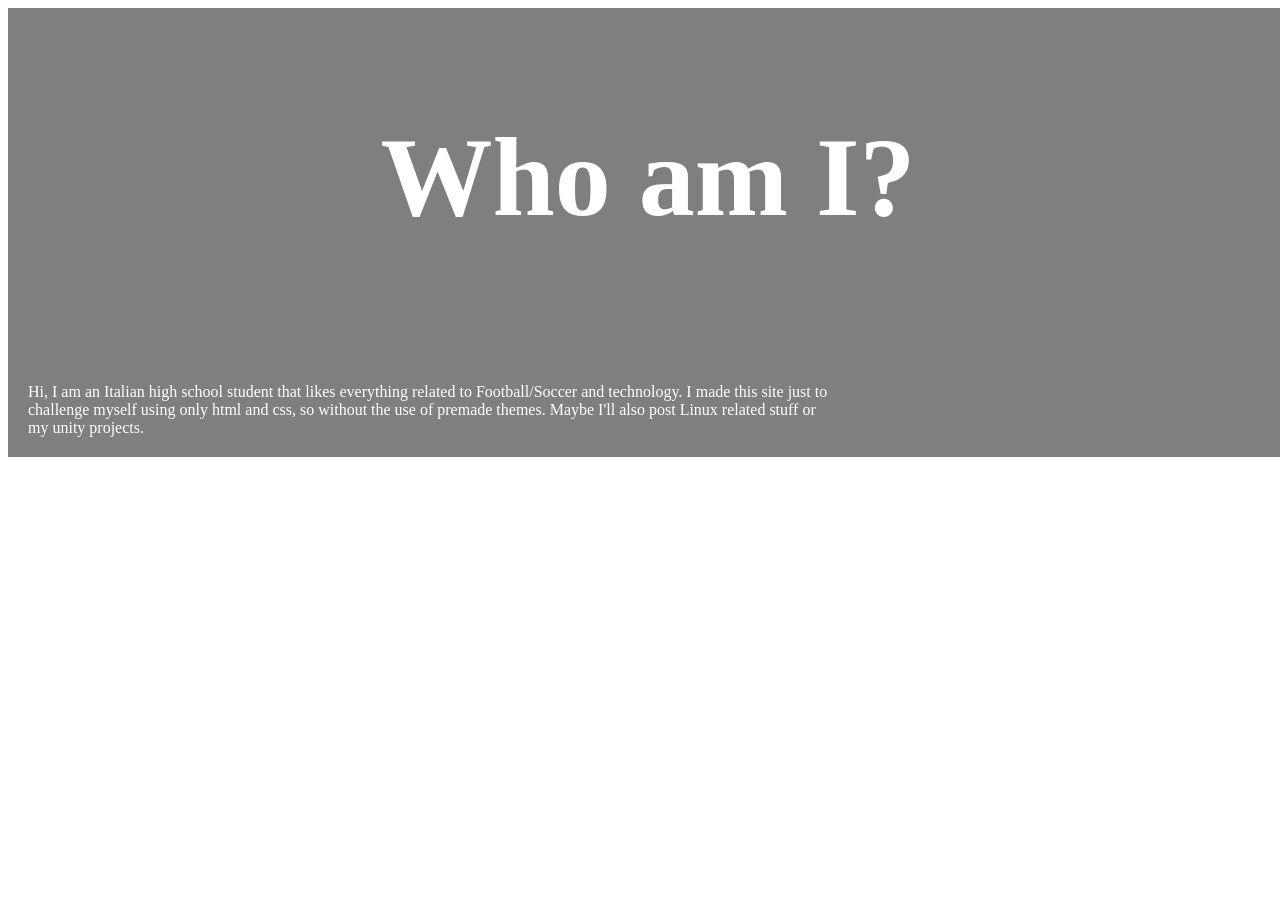
==== about.html @ c1382d4d "010322commit" ====
<!DOCTYPE html>
<html lang="en">
  <head>
    <meta charset="utf-8">
    <title>Who am I</title>
    <link rel="stylesheet" type="text/css" href="about.css">
  </head>
  <body>
    <div class="MainAbout">
      <div class="FullText">
        <div class="Header">
          <h1>Who am I?</h1>
        </div>
        <p>Hi, I am an Italian high school student that likes everything related to Football/Soccer and technology.
            I made this site just to challenge myself using only html and css, so without the use of premade themes.
            Maybe I'll also post Linux related stuff or my unity projects.</p>

      </div>
    </div>
</html>
---- about.css ----
.MainAbout {
  background-color: var(--bgBlue);
}

.FullText{
  background-color: rgba(0, 0, 0, 0.5);
  width: 1280px;
  margin:0 auto;
}

.Header {
  background-color: var(--bgBlue);
  padding: 30px 30px;

  color: #FFFFFF;
  font-size: 56px;
  font-weight: bolder;
  text-align: center;
}

p {
  color: #fff;
  width: 800px;
  padding: 20px;
  
}
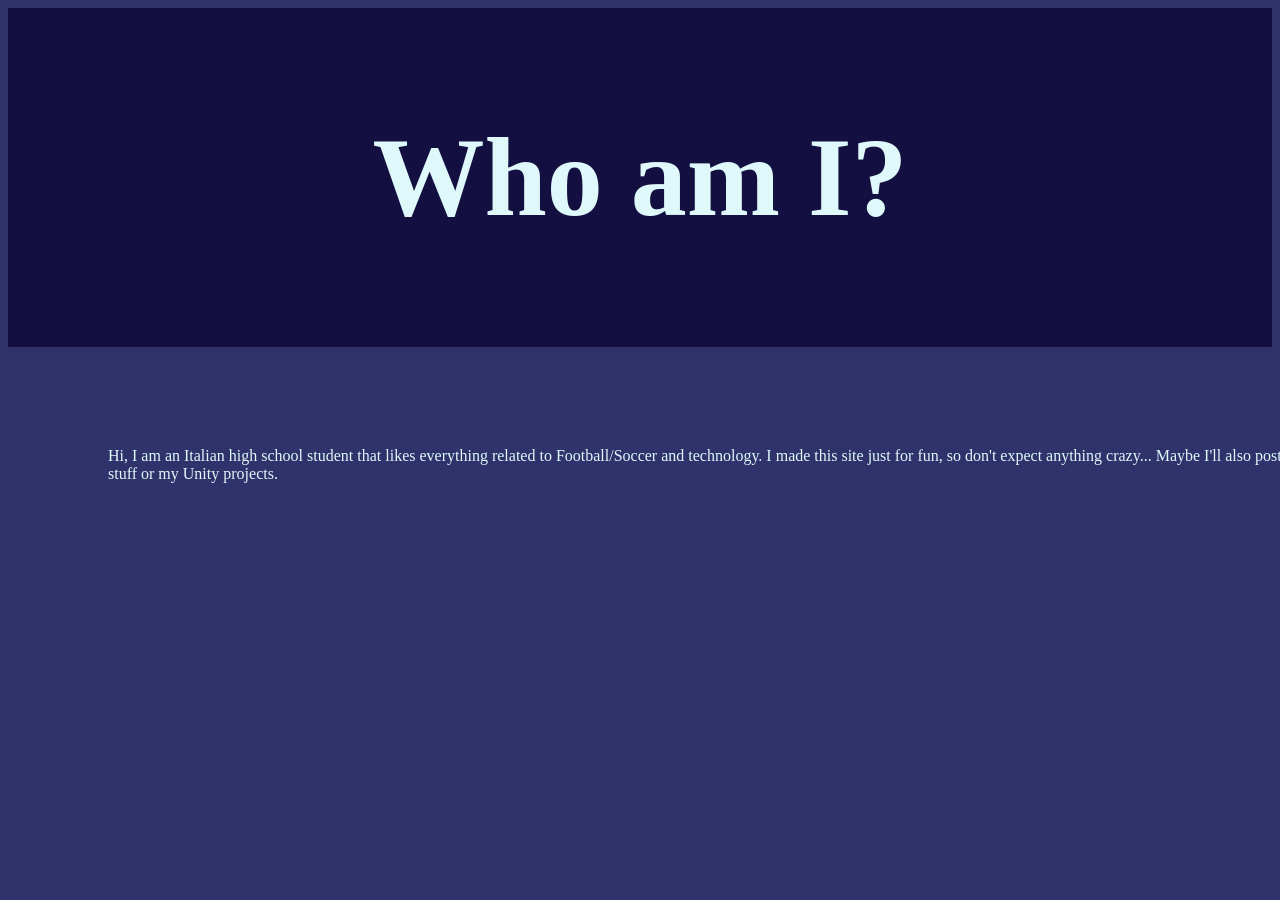
==== commit 62da3060: "Add files via upload" ====
--- a/about.html
+++ b/about.html
@@ -6,15 +6,15 @@
     <link rel="stylesheet" type="text/css" href="about.css">
   </head>
   <body>
-    <div class="MainAbout">
-      <div class="FullText">
-        <div class="Header">
-          <h1>Who am I?</h1>
-        </div>
-        <p>Hi, I am an Italian high school student that likes everything related to Football/Soccer and technology.
-            I made this site just to challenge myself using only html and css, so without the use of premade themes.
-            Maybe I'll also post Linux related stuff or my unity projects.</p>
+    <div class="FullText">
+      <div class="Header">
+        <h1>Who am I?</h1>
+      </div>
+      
+      <p> Hi, I am an Italian high school student that likes everything related to Football/Soccer and technology.
+          I made this site just for fun, so don't expect anything crazy...
+          Maybe I'll also post Linux related stuff or my Unity projects.
+      </p>
 
-      </div>
     </div>
 </html>
--- a/about.css
+++ b/about.css
@@ -1,26 +1,47 @@
-.MainAbout {
-  background-color: var(--bgBlue);
+:root {
+  --l_yellow: #f6e58d;
+  --yellow: #f9ca24;
+  --l_orange: #ffbe76;
+  --orange: #f0932b;
+  --red: #eb4d4b;
+  --l_ice: #dff9fb;
+  --ice: #c7ecee;
+  --ll_blue: #7ed6df;
+  --l_blue: #22a6b3;
+  --purple: #be2edd;
+  --m_blue: #686de0;
+  --blue: #4834d4;
+  --d_blue: #30336b;
+  --deep_blue: #130f40;
+  --blue_gray: #95afc0;
+  --gray: #535c68;
+}
+
+@import url('https://fonts.googleapis.com/css2?family=Comfortaa&display=swap');
+
+body {
+  font-family: "Comfortaa";
+  background-color: var(--d_blue);
 }
 
 .FullText{
-  background-color: rgba(0, 0, 0, 0.5);
-  width: 1280px;
   margin:0 auto;
 }
 
 .Header {
-  background-color: var(--bgBlue);
+  background-color: var(--deep_blue);
   padding: 30px 30px;
 
-  color: #FFFFFF;
+  color: var(--l_ice);
   font-size: 56px;
   font-weight: bolder;
   text-align: center;
 }
 
 p {
-  color: #fff;
-  width: 800px;
-  padding: 20px;
+  color: var(--l_ice);
+  width: 1280px;
+  padding: 100px;
+  margin: 0 auto;
   
 }
